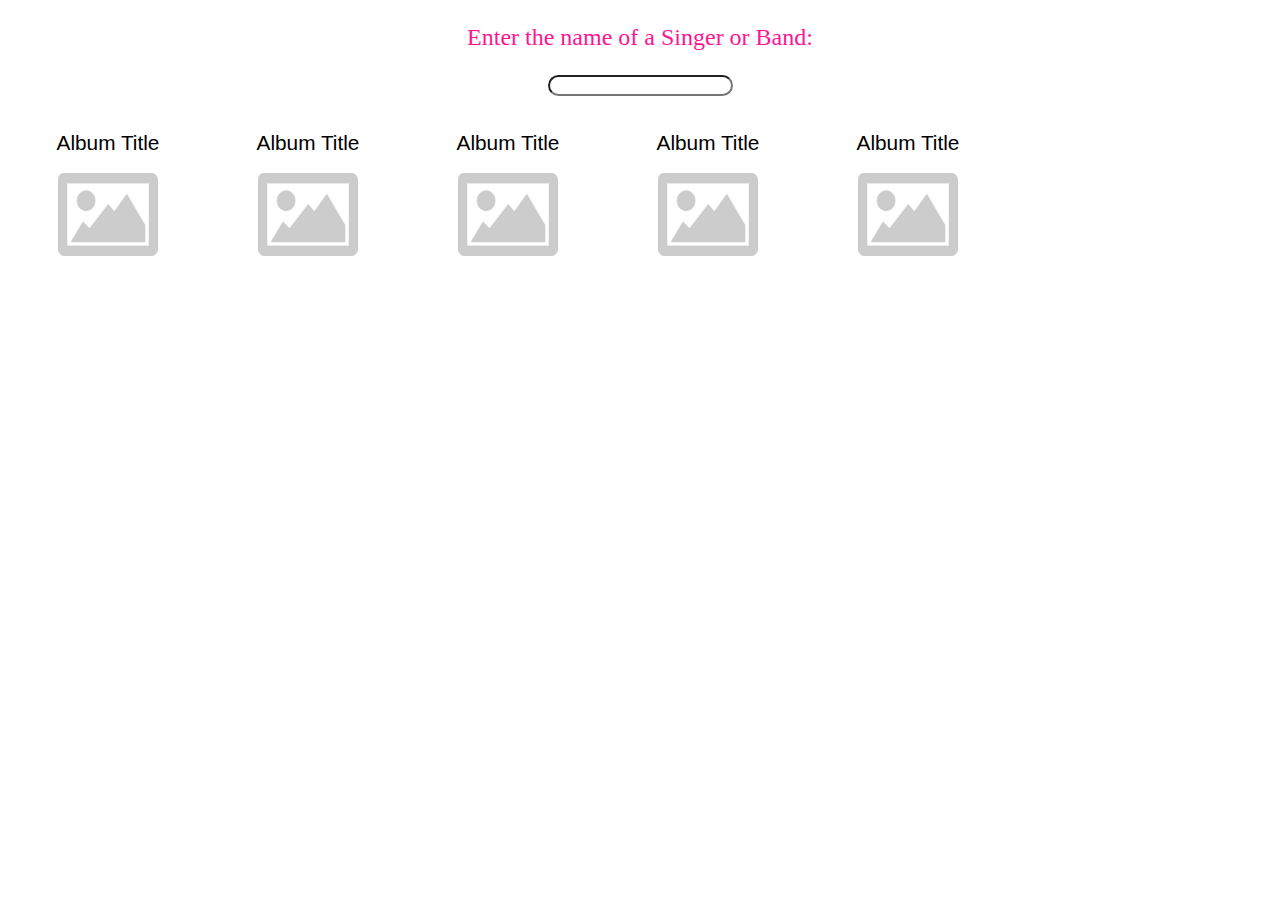
==== mosaic/index.html @ 1c215d1f "final project work" ====
<!DOCTYPE html>
<html lang="en">
<head>
    <meta charset="UTF-8">
    <title>Mosaic Project</title>
    
</head>
<body>
   <link href="css/styles.css" rel="stylesheet">
<!--    <script src="js/loadJSON-callback.js"></script>-->
<!--   <script src="js/p5.min.js"></script>-->
    
    <p>Enter the name of a Singer or Band:</p>
    <input type="text" id="myText"><br>

<!--    <button id="button">Search</button>-->
    
    <div class="album">
       <h2 id="title0">Album Title</h2>
       <img id="image0" src="placeholder.jpg" alt="placeholder" width="200px">
    </div>
    
    
    <div class="album">
       <h2 id="title1">Album Title</h2> 
       <img id="image1" src="placeholder.jpg" alt="placeholder" width="200px">
    </div>
    
    <div class="album">
       <h2 id="title2">Album Title</h2> 
       <img id="image2" src="placeholder.jpg" alt="placeholder" width="200px">
    </div>
    
    <div class="album">
        <h2 id="title3">Album Title</h2>
        <img id="image3" src="placeholder.jpg" alt="placeholder" width="200px">
    </div>
    
    <div class="album">
        <h2 id="title4">Album Title</h2>
        <img id="image4" src="placeholder.jpg" alt="placeholder" width="200px">
    </div>
    
    
    
    
    <script src="https://ajax.googleapis.com/ajax/libs/jquery/2.1.3/jquery.min.js"></script>
    <script src="js/mosaic.js"></script>
    
</body>
</html>
---- mosaic/css/styles.css ----
.album {
    width: 200px;
    height: 250px;
    display: block;
    margin: auto;
    float: left;
/*    outline: black solid 1px;  */
}

img {
    
    width: 100px;
    margin: auto;
/*    float: center;*/
    display: block;
}

h2 {
    
    text-align: center;
    font-size: 1.3em;
    font-family: Helvetica, sans-serif;
    font-weight: 400;
}

p {
    font-family: cursive;
    color: deeppink;
    font-size: 1.5em;
    text-align: center;
}

input{
    
/*    outline: deeppink solid 1px;*/
    text-align: center;
    margin: auto;
    display: block;
    float: center;
    border-radius: 25px;
    
}

button {
    text-align: center;
     margin: auto;
    display: block;
    float: center;
}
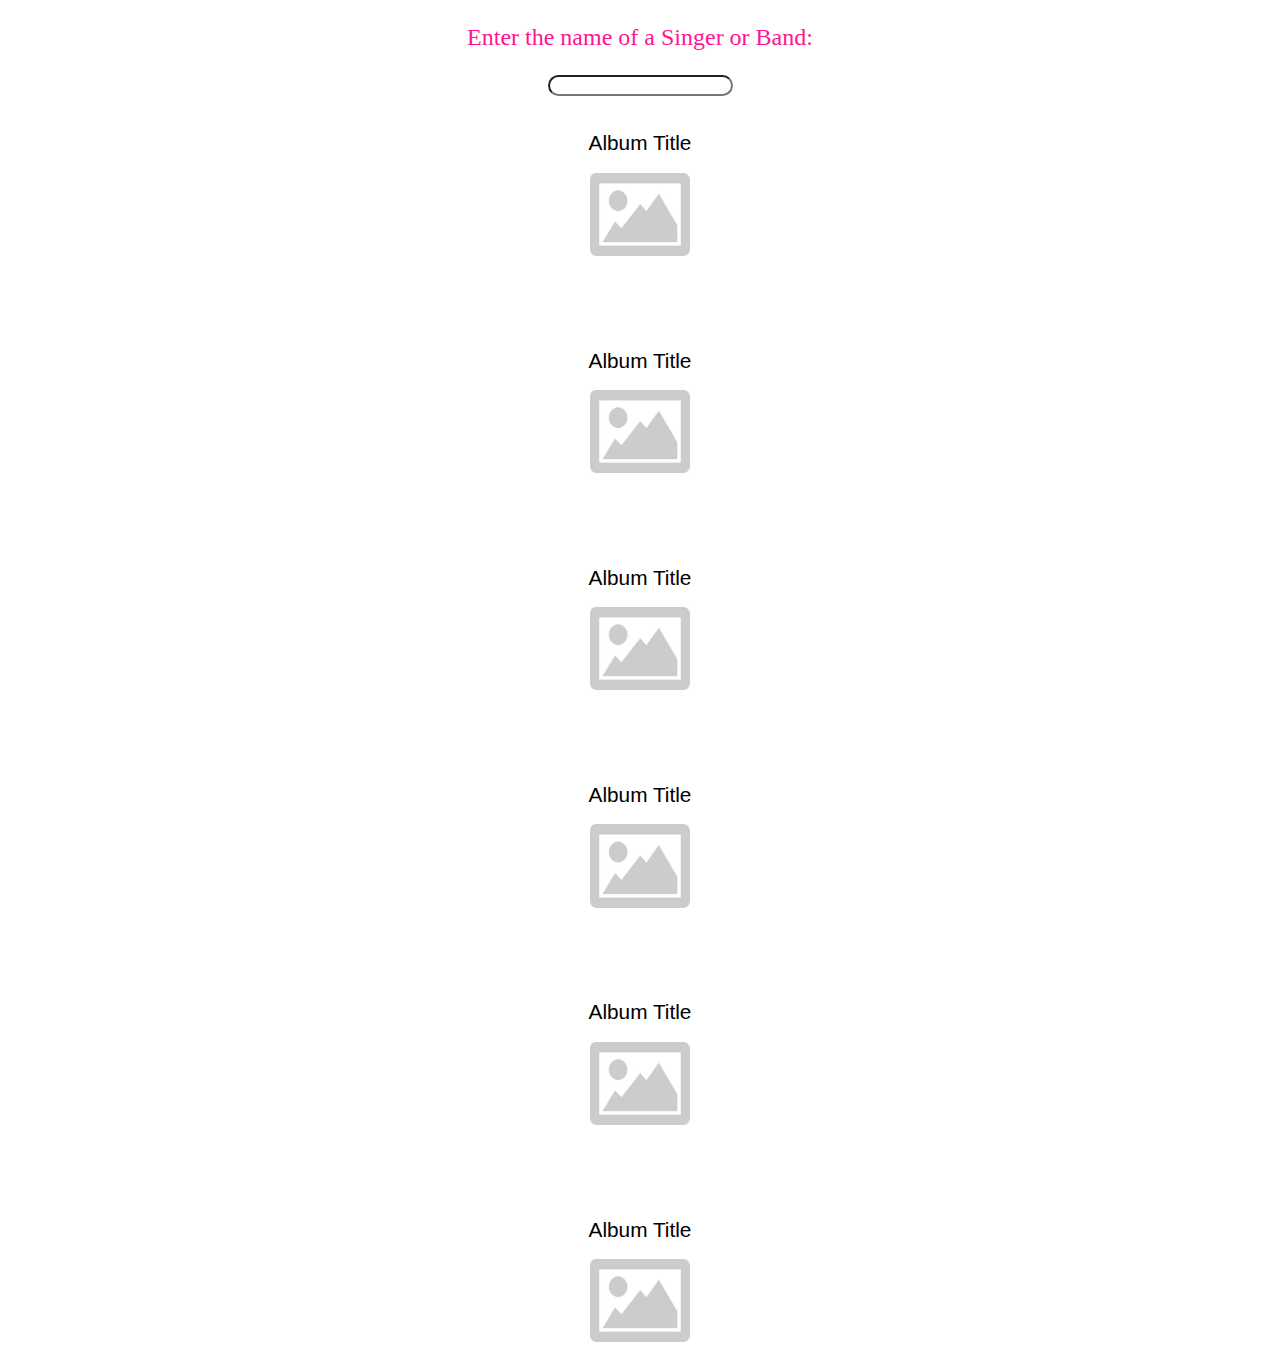
==== commit ebfb1f79: "added some more JQUERY code" ====
--- a/mosaic/index.html
+++ b/mosaic/index.html
@@ -41,6 +41,17 @@
         <img id="image4" src="placeholder.jpg" alt="placeholder" width="200px">
     </div>
     
+    <div class="imageDiv0">
+        <h2 id="title0">Album Title</h2>
+        <img id="image0" src="placeholder.jpg" alt="placeholder" width="200px">
+    </div>
+    
+    
+    <div id="imageDiv1"></div>
+    <div id="imageDiv2"></div>
+    <div id="imageDiv3"></div>
+    <div id="imageDiv4"></div>
+
     
     
     
--- a/mosaic/css/styles.css
+++ b/mosaic/css/styles.css
@@ -1,9 +1,9 @@
 .album {
     width: 200px;
-    height: 250px;
+    height: 200px;
     display: block;
     margin: auto;
-    float: left;
+/*    float: center;*/
 /*    outline: black solid 1px;  */
 }
 
@@ -31,14 +31,12 @@
 }
 
 input{
-    
 /*    outline: deeppink solid 1px;*/
     text-align: center;
     margin: auto;
     display: block;
     float: center;
     border-radius: 25px;
-    
 }
 
 button {
@@ -46,4 +44,19 @@
      margin: auto;
     display: block;
     float: center;
+}
+
+.myClass {
+    text-align: center;
+    color: black;
+    width: 200px;
+    height: 200px;
+    display: block;
+    margin: auto;
+    outline: black solid 2px;
+/*    background-color: lightyellow;*/
+}
+
+myImage {
+    
 }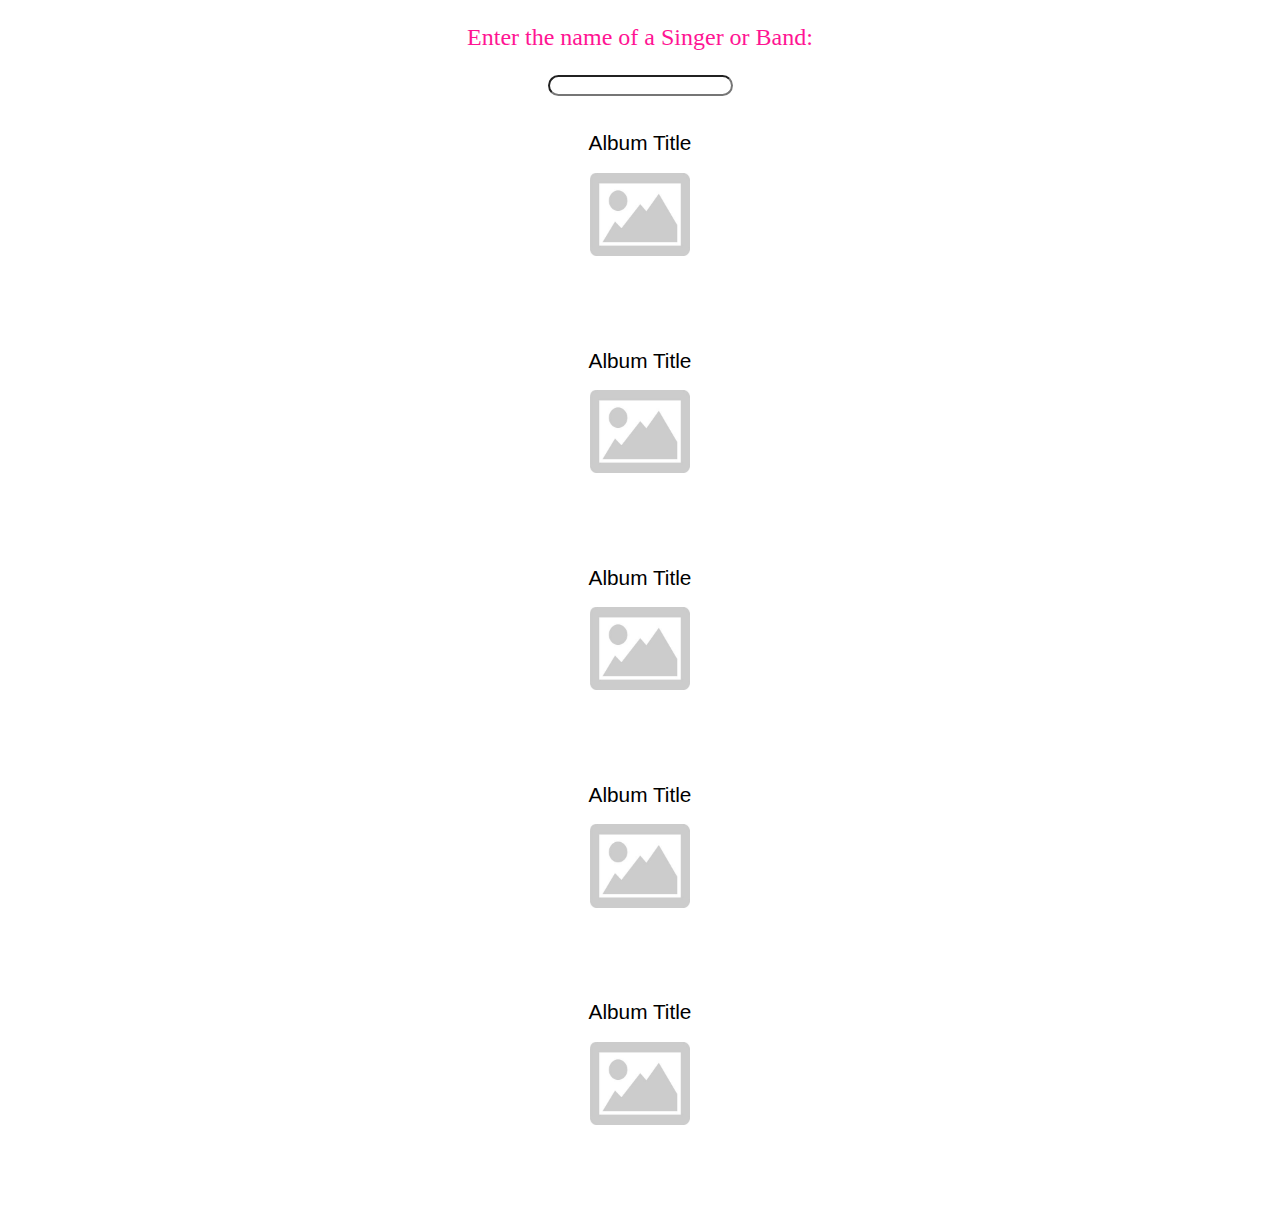
==== commit 5b73d090: "replaced some of JS with JQUERY" ====
--- a/mosaic/index.html
+++ b/mosaic/index.html
@@ -21,9 +21,9 @@
     </div>
     
     
-    <div class="album">
-       <h2 id="title1">Album Title</h2> 
-       <img id="image1" src="placeholder.jpg" alt="placeholder" width="200px">
+    <div class="album" id="div1">
+       <h2 >Album Title</h2> 
+       <img  src="placeholder.jpg" alt="placeholder" width="200px">
     </div>
     
     <div class="album">
@@ -41,22 +41,22 @@
         <img id="image4" src="placeholder.jpg" alt="placeholder" width="200px">
     </div>
     
+<!--
     <div class="imageDiv0">
         <h2 id="title0">Album Title</h2>
         <img id="image0" src="placeholder.jpg" alt="placeholder" width="200px">
     </div>
+-->
     
     
-    <div id="imageDiv1"></div>
-    <div id="imageDiv2"></div>
-    <div id="imageDiv3"></div>
-    <div id="imageDiv4"></div>
+    <div id="foo"></div>
+   
 
     
     
     
     <script src="https://ajax.googleapis.com/ajax/libs/jquery/2.1.3/jquery.min.js"></script>
-    <script src="js/mosaic.js"></script>
+    <script src="js/mosaic_bak.js"></script>
     
 </body>
 </html>--- a/mosaic/css/styles.css
+++ b/mosaic/css/styles.css
@@ -57,6 +57,11 @@
 /*    background-color: lightyellow;*/
 }
 
-myImage {
-    
+.car {
+      width: 200px;
+    height: 200px;
+    display: block;
+    margin: auto;
+/*    float: center;*/
+    outline: black solid 1px;  
 }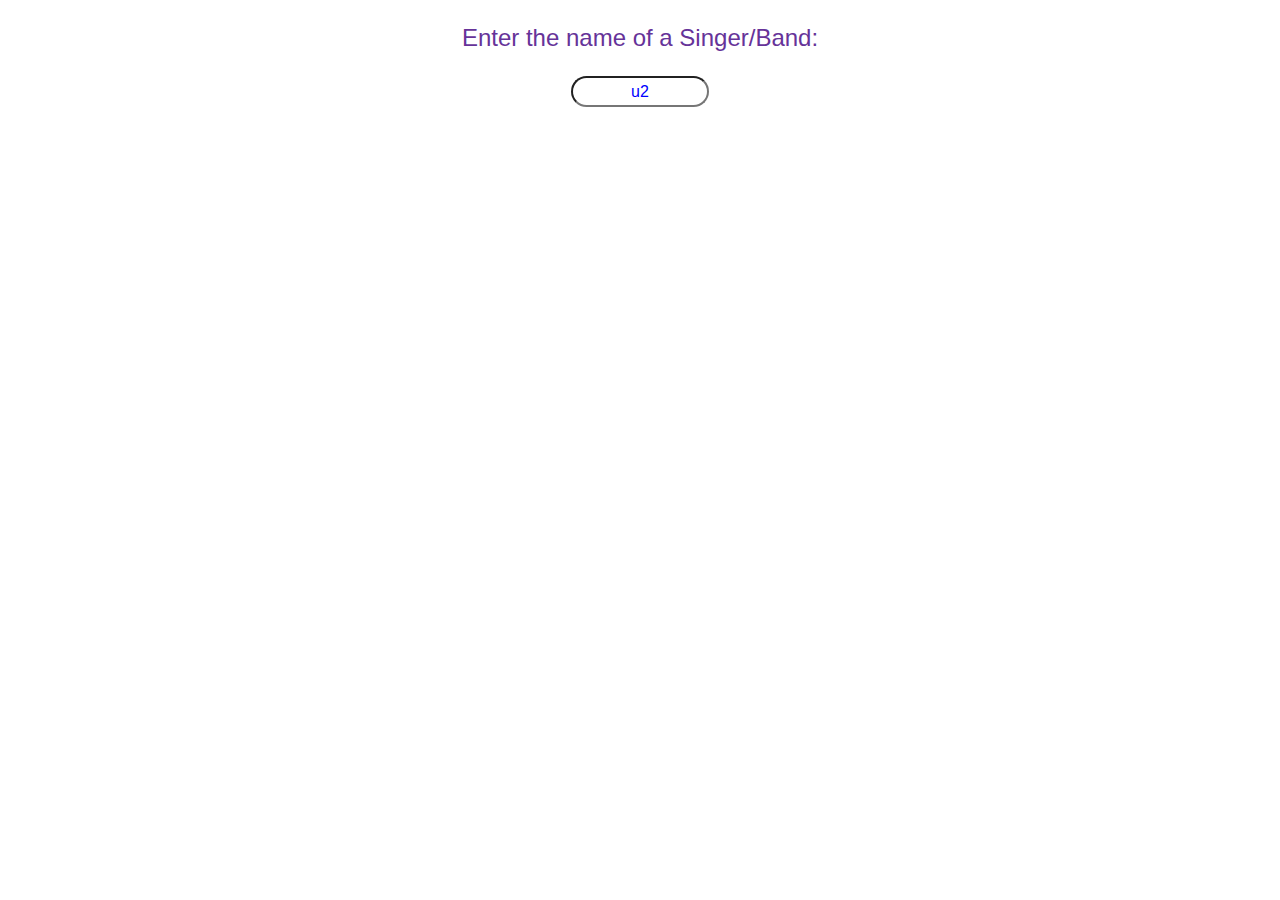
==== commit e3eb6650: "first final draft" ====
--- a/mosaic/index.html
+++ b/mosaic/index.html
@@ -3,60 +3,26 @@
 <head>
     <meta charset="UTF-8">
     <title>Mosaic Project</title>
-    
 </head>
+
 <body>
    <link href="css/styles.css" rel="stylesheet">
 <!--    <script src="js/loadJSON-callback.js"></script>-->
 <!--   <script src="js/p5.min.js"></script>-->
     
-    <p>Enter the name of a Singer or Band:</p>
-    <input type="text" id="myText"><br>
+    <p>Enter the name of a Singer/Band:</p>
+    <input type="text" id="myText" placeholder="Artist" value="u2">
+    
+    <br>
 
-<!--    <button id="button">Search</button>-->
+
+    <div id="albumAnchor"></div>
+
     
-    <div class="album">
-       <h2 id="title0">Album Title</h2>
-       <img id="image0" src="placeholder.jpg" alt="placeholder" width="200px">
-    </div>
-    
-    
-    <div class="album" id="div1">
-       <h2 >Album Title</h2> 
-       <img  src="placeholder.jpg" alt="placeholder" width="200px">
-    </div>
-    
-    <div class="album">
-       <h2 id="title2">Album Title</h2> 
-       <img id="image2" src="placeholder.jpg" alt="placeholder" width="200px">
-    </div>
-    
-    <div class="album">
-        <h2 id="title3">Album Title</h2>
-        <img id="image3" src="placeholder.jpg" alt="placeholder" width="200px">
-    </div>
-    
-    <div class="album">
-        <h2 id="title4">Album Title</h2>
-        <img id="image4" src="placeholder.jpg" alt="placeholder" width="200px">
-    </div>
-    
-<!--
-    <div class="imageDiv0">
-        <h2 id="title0">Album Title</h2>
-        <img id="image0" src="placeholder.jpg" alt="placeholder" width="200px">
-    </div>
--->
-    
-    
-    <div id="foo"></div>
-   
-
+    <script src="https://ajax.googleapis.com/ajax/libs/jquery/2.1.3/jquery.min.js"></script>
+    <script src="js/mosaic.js"></script>
     
     
     
-    <script src="https://ajax.googleapis.com/ajax/libs/jquery/2.1.3/jquery.min.js"></script>
-    <script src="js/mosaic_bak.js"></script>
-    
 </body>
 </html>--- a/mosaic/css/styles.css
+++ b/mosaic/css/styles.css
@@ -1,18 +1,40 @@
 .album {
-    width: 200px;
-    height: 200px;
-    display: block;
-    margin: auto;
-/*    float: center;*/
-/*    outline: black solid 1px;  */
+    width: 150px;
+    height: 150px;
+    float: left;
+    -webkit-opacity: 0.45;
+    -moz-opacity: 0.45;
+/*  opacity: 0.45;*/
+    z-index: 1;
+}
+
+
+.album:hover {
+    position: relative;
+    transition: 0;
+    -webkit-opacity: 1;
+    -moz-opacity: 1;
+    opacity: 1;
+    z-index: 2;
+   
 }
 
 img {
     
-    width: 100px;
-    margin: auto;
-/*    float: center;*/
+    width: 150px;
+    height:150px;
+}
+
+img:hover {
     display: block;
+    margin: -50px;
+    width: 250px;
+    height: 250px;
+    transition: 0.7s;
+    padding-top: 0px;
+    opacity: 1;
+    z-index: 2000;
+/*    transform: rotateY(180deg);*/
 }
 
 h2 {
@@ -24,19 +46,23 @@
 }
 
 p {
-    font-family: cursive;
-    color: deeppink;
+    font-family: helvetica, sans-serif;
+    color: rebeccapurple;
     font-size: 1.5em;
     text-align: center;
 }
 
 input{
-/*    outline: deeppink solid 1px;*/
     text-align: center;
     margin: auto;
     display: block;
     float: center;
-    border-radius: 25px;
+    border-radius: 20px;
+    width: 130px;
+    height: 25px;
+    font-family: Helvetica, sans-serif;
+    font-size: 1em;
+    color: blue;
 }
 
 button {
@@ -54,14 +80,5 @@
     display: block;
     margin: auto;
     outline: black solid 2px;
-/*    background-color: lightyellow;*/
 }
 
-.car {
-      width: 200px;
-    height: 200px;
-    display: block;
-    margin: auto;
-/*    float: center;*/
-    outline: black solid 1px;  
-}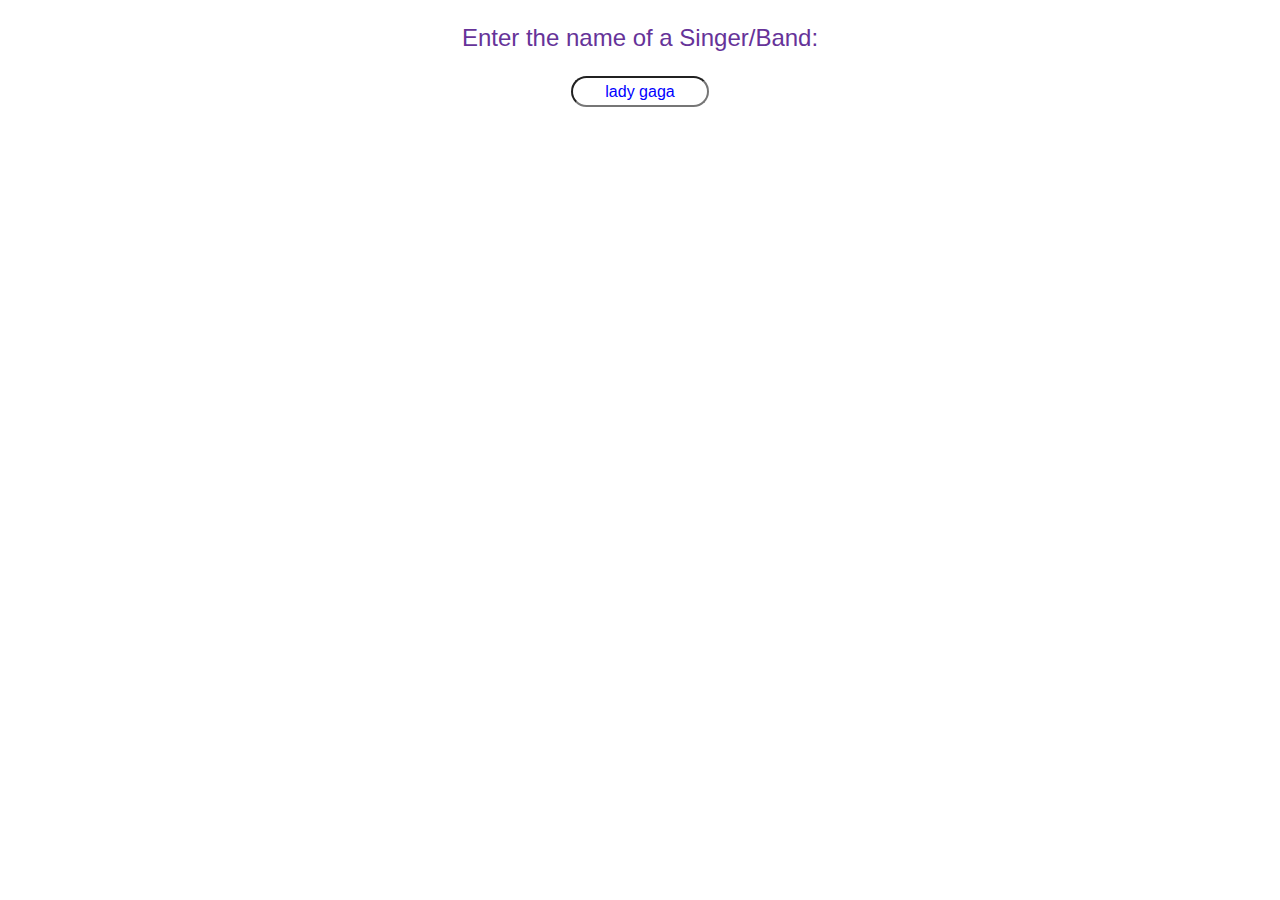
==== commit 1d88e9ea: "added comments" ====
--- a/mosaic/index.html
+++ b/mosaic/index.html
@@ -11,7 +11,7 @@
 <!--   <script src="js/p5.min.js"></script>-->
     
     <p>Enter the name of a Singer/Band:</p>
-    <input type="text" id="myText" placeholder="Artist" value="u2">
+    <input type="text" id="myText" placeholder="Artist" value="lady gaga">
     
     <br>
 
